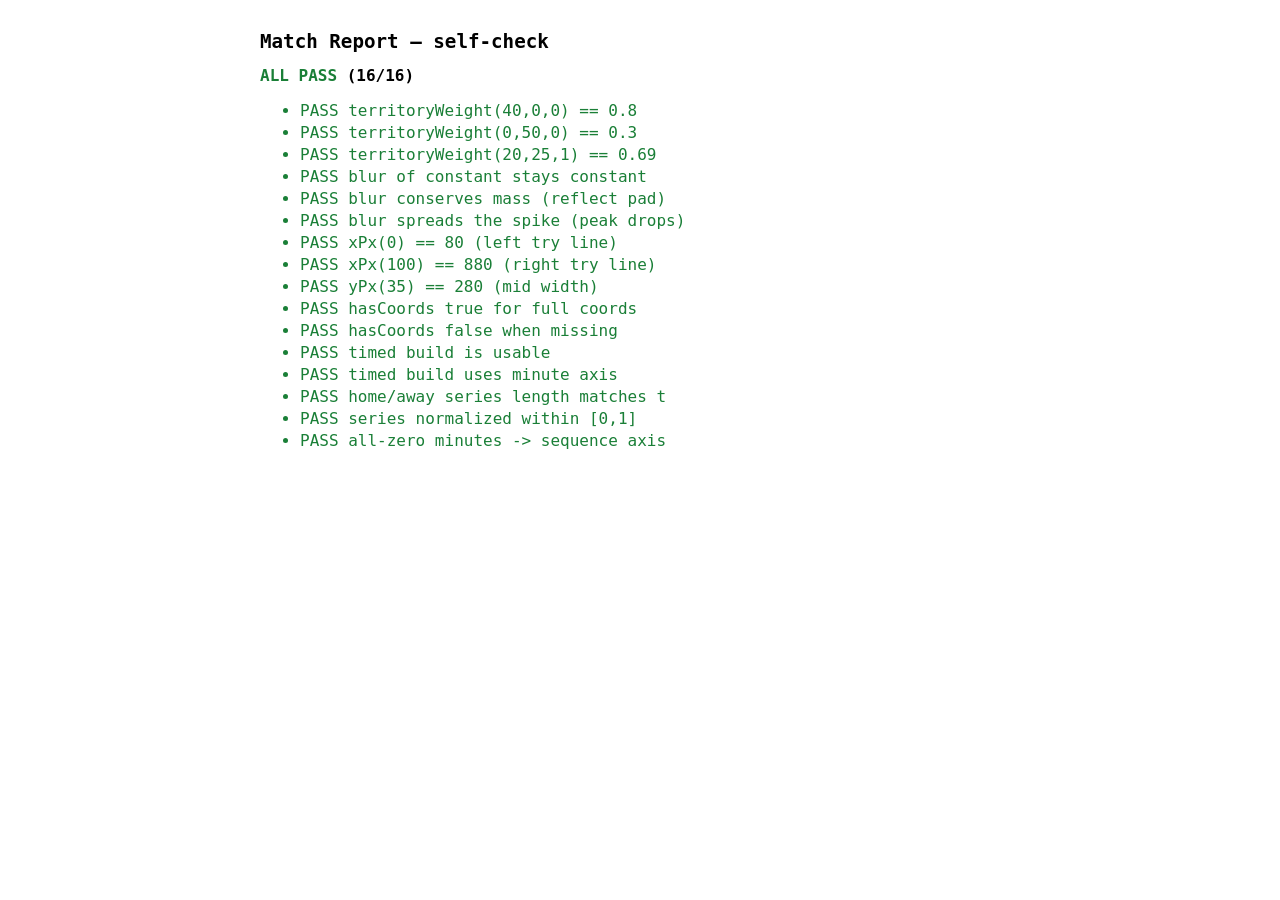
==== report/selfcheck.html @ ad2f6ff3 "Merge branch 'feature/data-overhaul'" ====
<!doctype html>
<html lang="en">
<head>
  <meta charset="utf-8">
  <title>Match Report — self-check</title>
  <style>
    body { font-family: ui-monospace, Consolas, monospace; max-width: 760px; margin: 30px auto; padding: 0 16px; }
    h1 { font-size: 1.2rem; }
    .pass { color: #1a7f37; } .fail { color: #b3261e; font-weight: 700; }
    #summary { font-weight: 700; margin: 12px 0; }
    li { margin: 3px 0; }
  </style>
</head>
<body>
  <h1>Match Report — self-check</h1>
  <div id="summary"></div>
  <ul id="out"></ul>

  <script src="pitch.js"></script>
  <script src="momentum.js"></script>
  <script>
    var out = document.getElementById("out"), pass = 0, fail = 0;
    function ok(name, cond) {
      var li = document.createElement("li");
      li.className = cond ? "pass" : "fail";
      li.textContent = (cond ? "PASS  " : "FAIL  ") + name;
      out.appendChild(li);
      cond ? pass++ : fail++;
      console.assert(cond, name);
    }
    function near(a, b, tol) { return Math.abs(a - b) <= (tol || 1e-6); }

    var M = window.MR;

    // territory weight (port of translators/rugby.py _territory_weight, origin 1.0)
    ok("territoryWeight(40,0,0) == 0.8", near(M.momentum.territoryWeight(40, 0, 0), 0.8));
    ok("territoryWeight(0,50,0) == 0.3", near(M.momentum.territoryWeight(0, 50, 0), 0.3));
    ok("territoryWeight(20,25,1) == 0.69", near(M.momentum.territoryWeight(20, 25, 1), 0.69));

    // gaussian blur: conserves mass and leaves a constant unchanged
    var flat = [5, 5, 5, 5, 5, 5, 5, 5];
    var bf = M.momentum.gaussianBlur1d(flat, 3);
    ok("blur of constant stays constant", bf.every(function (v) { return near(v, 5, 1e-6); }));
    var spike = [0, 0, 0, 10, 0, 0, 0, 0];
    var bs = M.momentum.gaussianBlur1d(spike, 1.5);
    var sumIn = spike.reduce(function (a, b) { return a + b; }, 0);
    var sumOut = bs.reduce(function (a, b) { return a + b; }, 0);
    ok("blur conserves mass (reflect pad)", near(sumIn, sumOut, 1e-6));
    ok("blur spreads the spike (peak drops)", bs[3] < 10 && bs[3] > 0);

    // coordinate mapping (port of tracer/pitch.py xPx/yPx)
    ok("xPx(0) == 80 (left try line)", M.pitch.xPx(0) === 80);
    ok("xPx(100) == 880 (right try line)", M.pitch.xPx(100) === 880);
    ok("yPx(35) == 280 (mid width)", M.pitch.yPx(35) === 280);
    ok("hasCoords true for full coords", M.pitch.hasCoords({ start_x_m: 1, start_y_m: 2, end_x_m: 3, end_y_m: 4 }));
    ok("hasCoords false when missing", !M.pitch.hasCoords({ start_x_m: 1, start_y_m: 2, end_x_m: 3 }));

    // momentum timebase: real minutes -> 'minute'; all-zero -> 'sequence'
    var timed = [
      { type: "carry", team: "A", minute: 1, metres_gained: 30, end_metres_from_line: 20 },
      { type: "try", team: "A", minute: 2 },
      { type: "carry", team: "B", minute: 40, metres_gained: 10, end_metres_from_line: 60 },
      { type: "carry", team: "B", minute: 42, metres_gained: 15, end_metres_from_line: 40 }
    ];
    var mt = M.momentum.build(timed, "A", "B");
    ok("timed build is usable", mt.usable === true);
    ok("timed build uses minute axis", mt.timebase === "minute");
    ok("home/away series length matches t", mt.home.length === mt.t.length && mt.away.length === mt.t.length);
    ok("series normalized within [0,1]", mt.home.concat(mt.away).every(function (v) { return v >= 0 && v <= 1.0000001; }));

    var flatMin = timed.map(function (a) { var c = {}; for (var k in a) c[k] = a[k]; c.minute = 0; return c; });
    var mf = M.momentum.build(flatMin, "A", "B");
    ok("all-zero minutes -> sequence axis", mf.usable && mf.timebase === "sequence");

    document.getElementById("summary").innerHTML =
      (fail === 0 ? '<span class="pass">ALL PASS</span> ' : '<span class="fail">' + fail + ' FAILED</span> ') +
      "(" + pass + "/" + (pass + fail) + ")";
  </script>
</body>
</html>
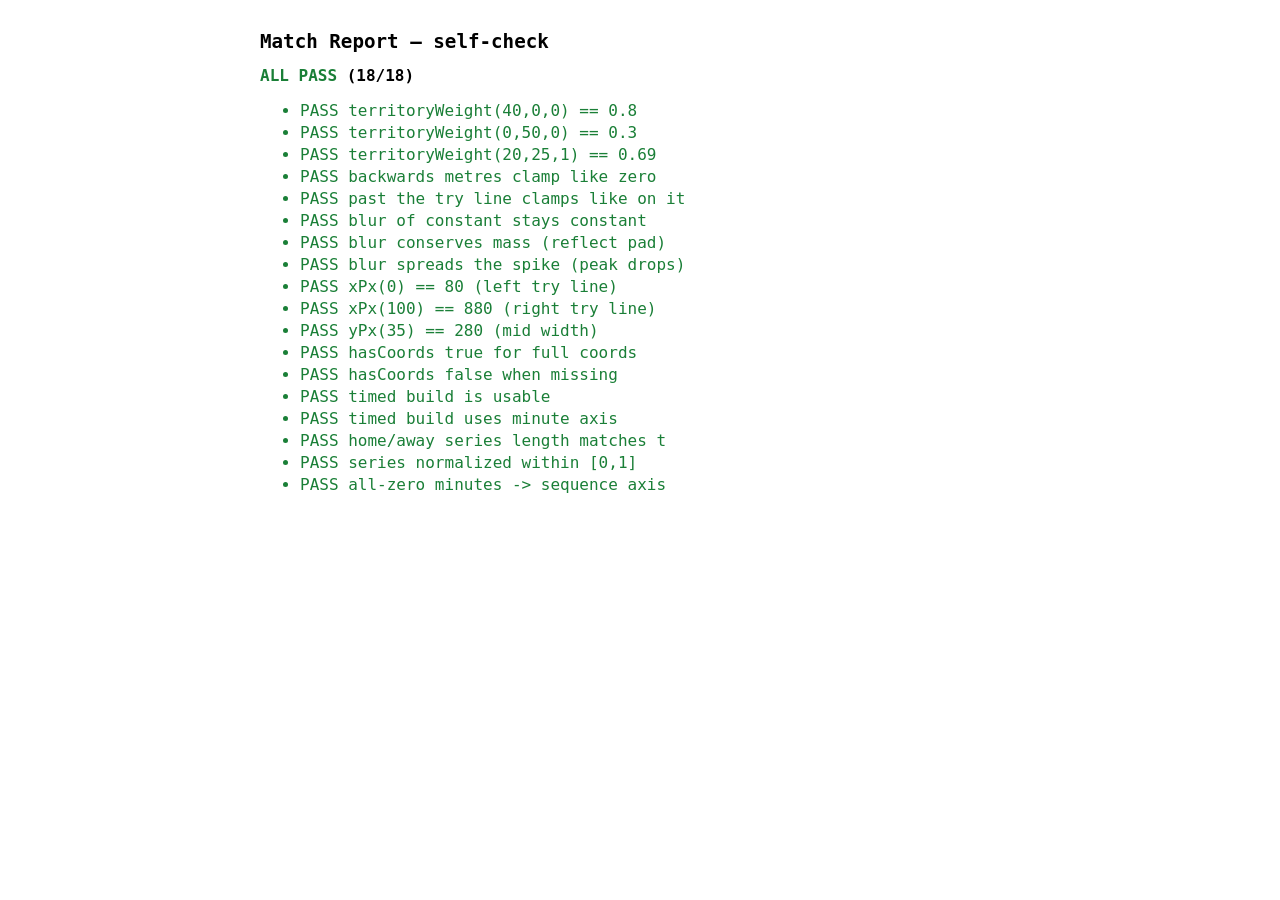
==== commit 8bbbe3a9: "Refactor RADL integration and enhance data handling in phase-trace - Introduced a new `radl_export.p" ====
--- a/report/selfcheck.html
+++ b/report/selfcheck.html
@@ -36,6 +36,13 @@
     ok("territoryWeight(40,0,0) == 0.8", near(M.momentum.territoryWeight(40, 0, 0), 0.8));
     ok("territoryWeight(0,50,0) == 0.3", near(M.momentum.territoryWeight(0, 50, 0), 0.3));
     ok("territoryWeight(20,25,1) == 0.69", near(M.momentum.territoryWeight(20, 25, 1), 0.69));
+    // metres are SIGNED in the export now; the clamp lives here, matching
+    // translators/rugby.py. A possession that went backwards must weigh the
+    // same as one that gained nothing, not less.
+    ok("backwards metres clamp like zero",
+       near(M.momentum.territoryWeight(-30, 50, 0), M.momentum.territoryWeight(0, 50, 0)));
+    ok("past the try line clamps like on it",
+       near(M.momentum.territoryWeight(10, -4, 0), M.momentum.territoryWeight(10, 0, 0)));
 
     // gaussian blur: conserves mass and leaves a constant unchanged
     var flat = [5, 5, 5, 5, 5, 5, 5, 5];
